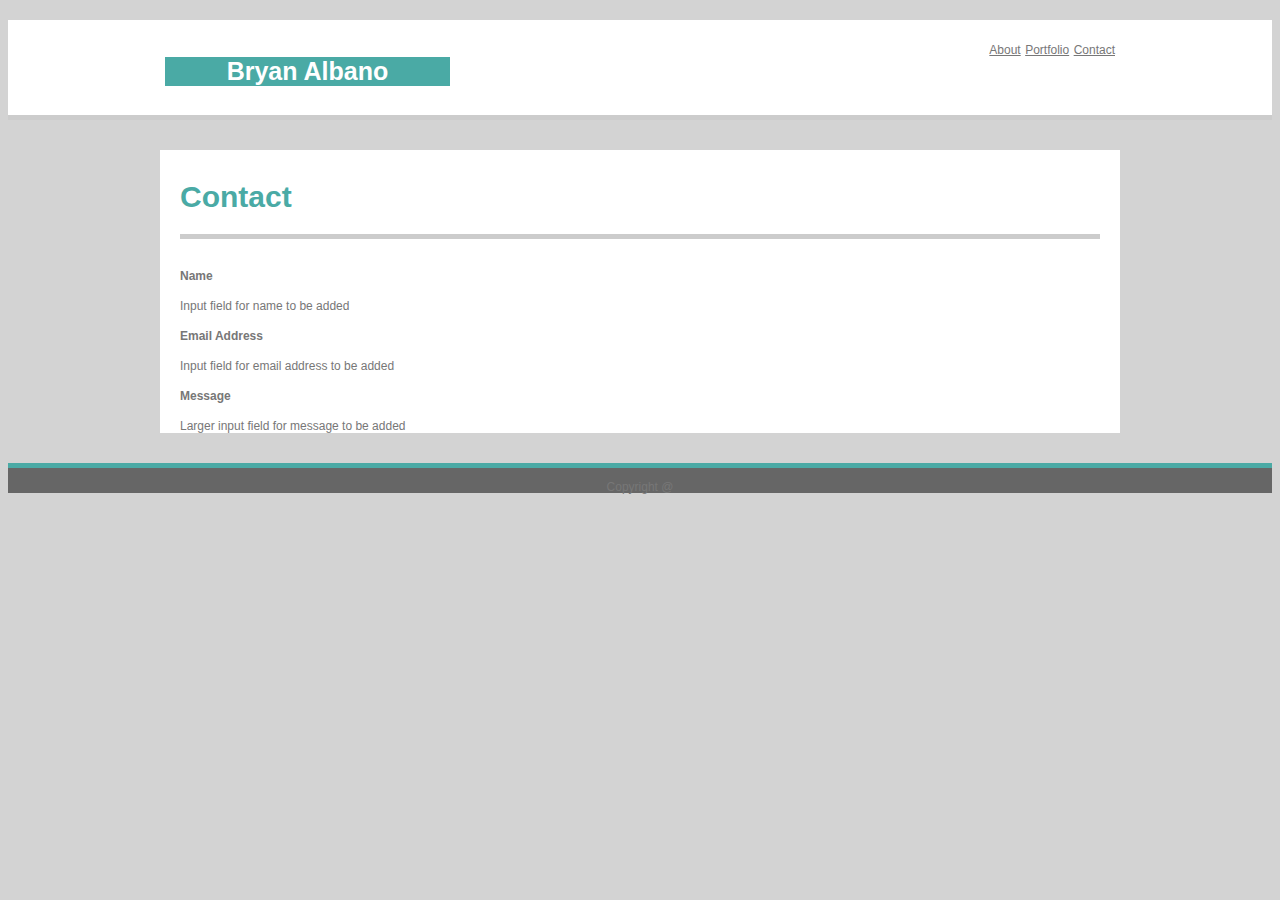
==== contact.html @ 80787995 "adding initial files" ====
<!DOCTYPE html>
<html land="en">

    <head>
        <meta charset="utf-8">
        <title>Bryan Albano's Portfolio</title>
        <link rel="stylesheet" href="reset.css">
        <link rel="stylesheet" type="text/css" href="assets/css/styles.css">     
    </head>
        
    <body>
        <header>
            <div class="container clearfix">
            <section>
                    <h1 class="name">
                        Bryan Albano
                    </h1>
            </section>
                <nav class="primary-nav">
                    <a href="index.html">About</a>
                    <a href="portfolio.html">Portfolio</a>
                    <a href="contact.html">Contact</a>
                </nav>
            </div>
        </header>

        <div class="container main-layout">
            <h3>Contact</h3>

            <section class="contact">
                <h4>
                    Name
                </h4>
                <p>
                    Input field for name to be added
                </p>
                <h4>
                    Email Address
                </h4>
                <p>
                    Input field for email address to be added
                </p>
                <h4>
                    Message
                </h4>
                <p>
                    Larger input field for message to be added
                </p>
            </section>

        </div>

        <footer>
                <p>
                    Copyright @
                </p>
            </footer>
    </body>

</html>
---- assets/css/styles.css ----
*{
    box-sizing: border-box;
    color: #777777;
    font-family: 'Arial', 'Helvetica Neue', Arial, Helvetica, sans-serif;
    font-size: 12px;
    /* text-align: center; */
}

/*
=============
Custom Styles
=============
*/
body{
    background-color: lightgray;
}

header{
    padding: 20px 0;
    margin: 20px 0;
    height: 100px;
    width: 100%;
    background-color: #ffffff;
    border-bottom: 5px solid #cccccc;
}

h3{
    color: #4aaaa5;
    font-size: 30px;
    padding: 30px 0 20px 0;
    border-bottom: 5px solid #cccccc;
    text-align: left;
}

footer{
    background-color: #666666;
    color:#ffffff;
    text-align: center;
    height: 30px;
    border-top: 5px solid #4aaaa5;
    margin-top: 30px;
}

/*
=============
ClearFix
=============
*/
.clearfix:before,
.clearfix:after{
    content: "";
    display: block;
}
.clearfix:after{
    clear: both;
}

/*
=================
Main Layout
=================
*/
.container{
    position: relative;
    margin: 0 auto;
    width: 960px;
    padding-left: 5px;
    padding-right: 5px;  
    /* border: 5px solid black;  */
}

.main-layout{
    background-color: #ffffff;
    padding: 0 20px;
}

/*
==================
Primary Header
==================
*/
.name{
    /* position: absolute; */
    background-color: #4aaaa5;
    color: #ffffff;
    text-align: center;
    font-size: 25px;
    float: left;
    width: 30%;
    height: 100%;
    /* padding: 30px 0; */
}

.primary-nav{
    float: right;
    width: 33%;
    font-size: 16px;
    text-align: right;
}

.primary-nav a:hover{
    color: purple;   
}

.box{
    position: fixed;
    background-color: orange;
    height: 100%;
    width: 33%;
    top: 0;
    left: 0;
}

/*
====================
Bio
====================
*/
.bio-img{
    margin-right: 30px;
    float: left;
}

.bio-text{
    float: left;
}

/*
=====================
Contact
=====================
*/
.contact{
    text-align: left;
}
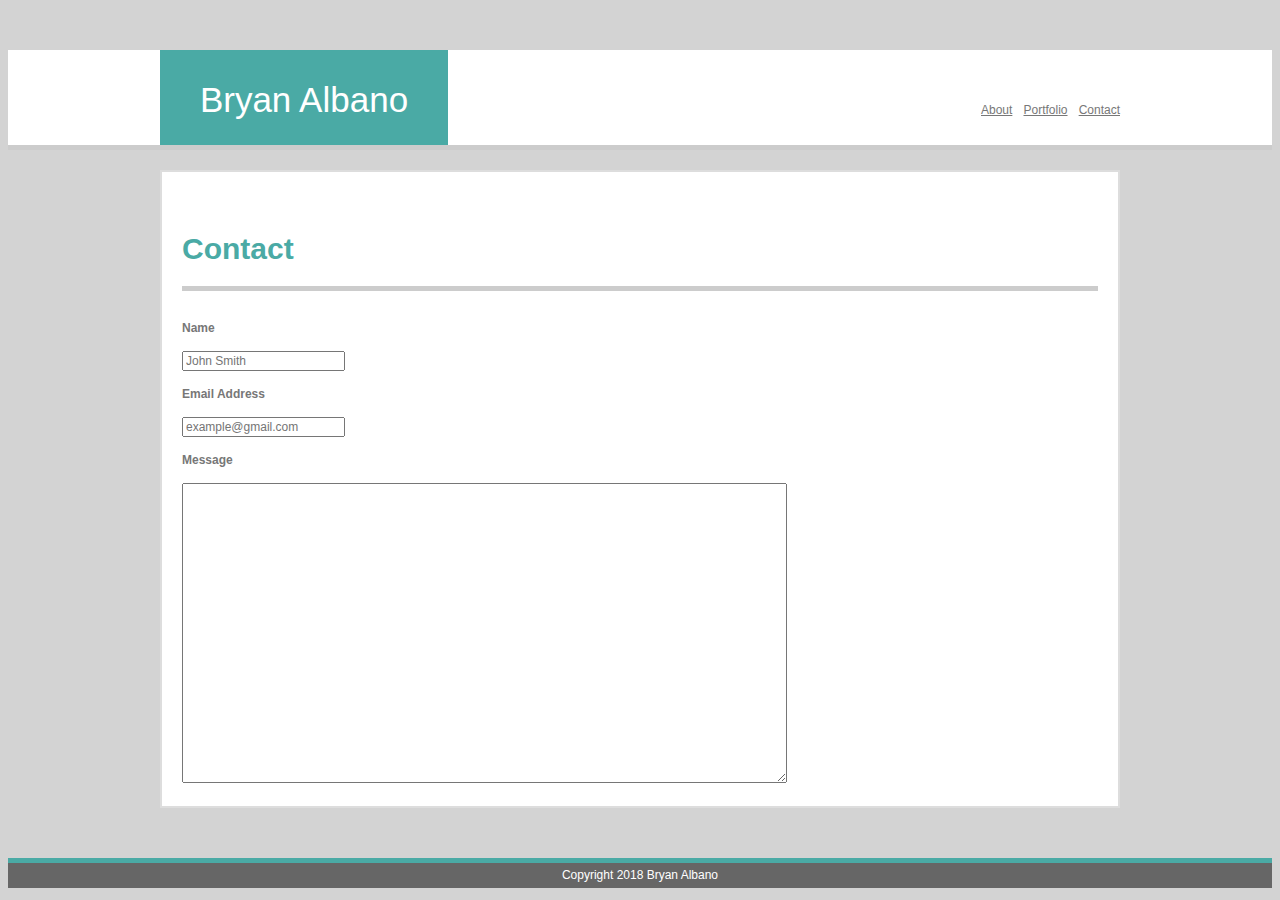
==== commit 85d563a0: "almost done" ====
--- a/contact.html
+++ b/contact.html
@@ -10,11 +10,9 @@
         
     <body>
         <header>
-            <div class="container clearfix">
-            <section>
-                    <h1 class="name">
-                        Bryan Albano
-                    </h1>
+            <div class="container">
+            <section class="name">
+                    Bryan Albano
             </section>
                 <nav class="primary-nav">
                     <a href="index.html">About</a>
@@ -27,34 +25,27 @@
         <div class="container main-layout">
             <h3>Contact</h3>
 
-            <section class="contact">
+            <section class="contact-layout">
                 <h4>
                     Name
                 </h4>
-                <p>
-                    Input field for name to be added
-                </p>
+                <input type="text" name="name" placeholder="John Smith" required="">
                 <h4>
                     Email Address
                 </h4>
-                <p>
-                    Input field for email address to be added
-                </p>
+                    <input type="email" name="email" placeholder="example@gmail.com" required="">
                 <h4>
                     Message
                 </h4>
-                <p>
-                    Larger input field for message to be added
-                </p>
+                <textarea>
+
+                </textarea>
             </section>
-
         </div>
 
         <footer>
-                <p>
-                    Copyright @
-                </p>
-            </footer>
+            Copyright 2018 Bryan Albano
+        </footer>
     </body>
 
 </html>--- a/assets/css/styles.css
+++ b/assets/css/styles.css
@@ -4,7 +4,7 @@
     color: #777777;
     font-family: 'Arial', 'Helvetica Neue', Arial, Helvetica, sans-serif;
     font-size: 12px;
-    /* text-align: center; */
+    text-align: center;
 }
 
 /*
@@ -17,7 +17,7 @@
 }
 
 header{
-    padding: 20px 0;
+    /* padding: 20px 0; */
     margin: 20px 0;
     height: 100px;
     width: 100%;
@@ -25,6 +25,34 @@
     border-bottom: 5px solid #cccccc;
 }
 
+footer{
+    background-color: #666666;
+    color:#ffffff;
+    text-align: center;
+    line-height: 25px;
+    height: 30px;
+    border-top: 5px solid #4aaaa5;
+    /* margin-top: 30px; */
+}
+
+input{
+    text-align: left;
+}
+
+textarea {
+    width: 100%;
+    height: 300px;
+}
+
+table{
+    width: 50%;
+}
+
+/*
+==============
+Typograph
+==============
+*/
 h3{
     color: #4aaaa5;
     font-size: 30px;
@@ -33,13 +61,8 @@
     text-align: left;
 }
 
-footer{
-    background-color: #666666;
-    color:#ffffff;
-    text-align: center;
-    height: 30px;
-    border-top: 5px solid #4aaaa5;
-    margin-top: 30px;
+h4{
+    text-align: left;
 }
 
 /*
@@ -62,17 +85,17 @@
 =================
 */
 .container{
-    position: relative;
-    margin: 0 auto;
+    /* position: relative; */
+    margin: 0 auto 50px auto;
     width: 960px;
-    padding-left: 5px;
-    padding-right: 5px;  
-    /* border: 5px solid black;  */
+    text-align: left;
+
 }
 
 .main-layout{
     background-color: #ffffff;
-    padding: 0 20px;
+    border: 2px solid #dddddd;
+    padding: 0 20px 20px 20px;
 }
 
 /*
@@ -81,35 +104,26 @@
 ==================
 */
 .name{
-    /* position: absolute; */
     background-color: #4aaaa5;
     color: #ffffff;
     text-align: center;
-    font-size: 25px;
+    font-size: 35px;
+    line-height: 100px;
     float: left;
     width: 30%;
-    height: 100%;
-    /* padding: 30px 0; */
+    height: 95px;
 }
 
 .primary-nav{
     float: right;
-    width: 33%;
-    font-size: 16px;
+    width: 40%;
+    font-size: 40px;
+    line-height: 100px;
     text-align: right;
 }
 
 .primary-nav a:hover{
     color: purple;   
-}
-
-.box{
-    position: fixed;
-    background-color: orange;
-    height: 100%;
-    width: 33%;
-    top: 0;
-    left: 0;
 }
 
 /*
@@ -128,10 +142,52 @@
 
 /*
 =====================
+Portfolio
+=====================
+*/
+/* use absolute for the named boxes over the images */
+
+.portfolio-pic{
+    width: 300px;
+    height: 200px;
+    position: relative;
+    float: left;
+    margin-right: 30px;
+    margin-bottom: 30px;
+}
+
+.game-logo{
+    position: absolute;
+    background-color: #4aaaa5;
+    color: #ffffff;
+    line-height: 40px;
+    width: 100%;
+    height: 50px;
+    font-size: 30px;
+    bottom: 10px;
+    left: 0;
+}
+
+/*
+=====================
 Contact
 =====================
 */
-.contact{
+.contact-layout {
     text-align: left;
+    width: 66%;
+    height: 100%;
 }
 
+/* .contact-container{
+
+    margin: 0 auto;
+    width: 66%;
+} */
+
+.contact input,
+.contact textarea {
+    width: 100%;
+    border: 1px solid black;
+}
+
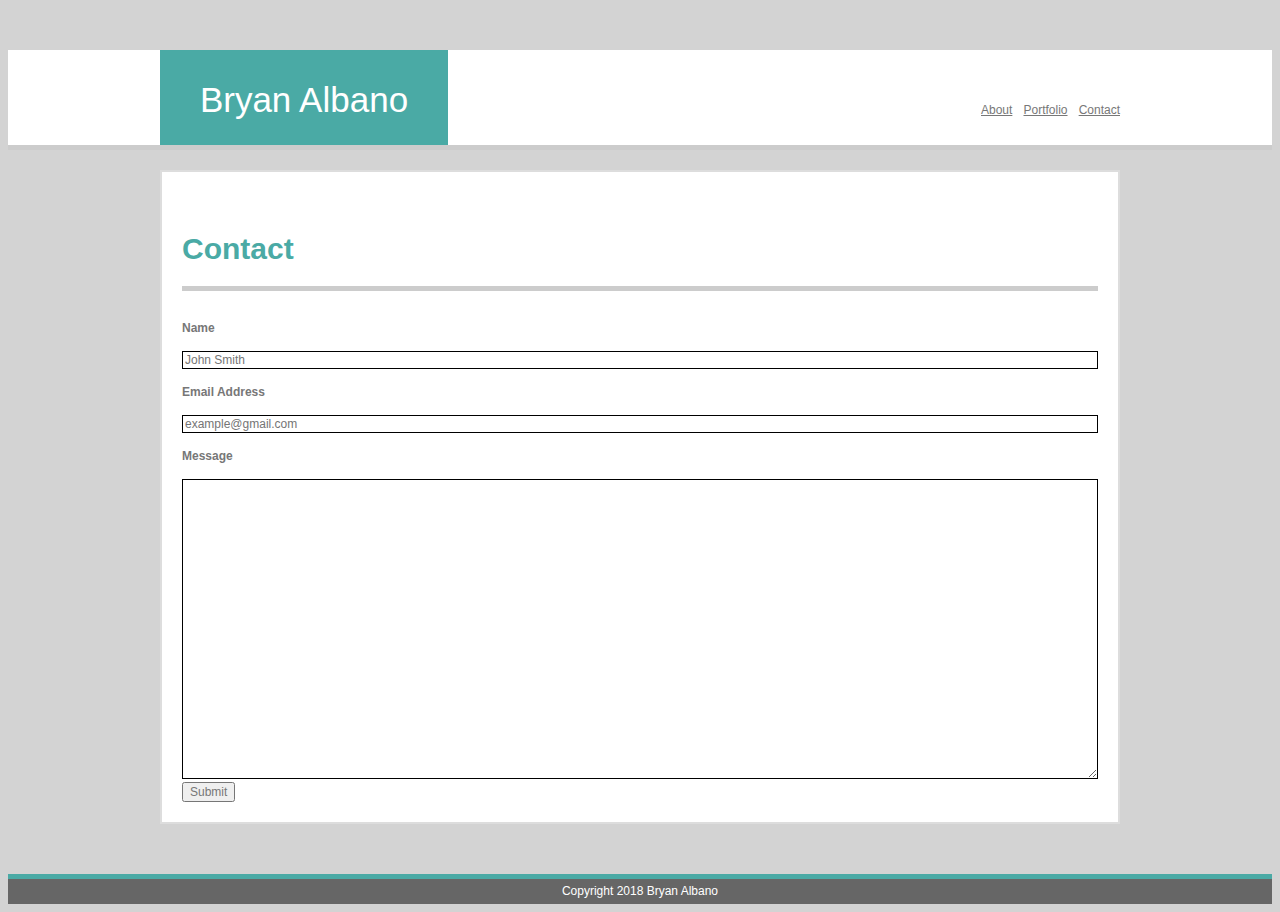
==== commit 23109c45: "added Submit button on Contact page, as well as an alternate gradient background" ====
--- a/contact.html
+++ b/contact.html
@@ -9,6 +9,7 @@
     </head>
         
     <body>
+    <!-- <body class="alt-background"> -->
         <header>
             <div class="container">
             <section class="name">
@@ -25,7 +26,7 @@
         <div class="container main-layout">
             <h3>Contact</h3>
 
-            <section class="contact-layout">
+            <section class="contact">
                 <h4>
                     Name
                 </h4>
@@ -41,6 +42,8 @@
 
                 </textarea>
             </section>
+
+            <button class="button">Submit</button>
         </div>
 
         <footer>
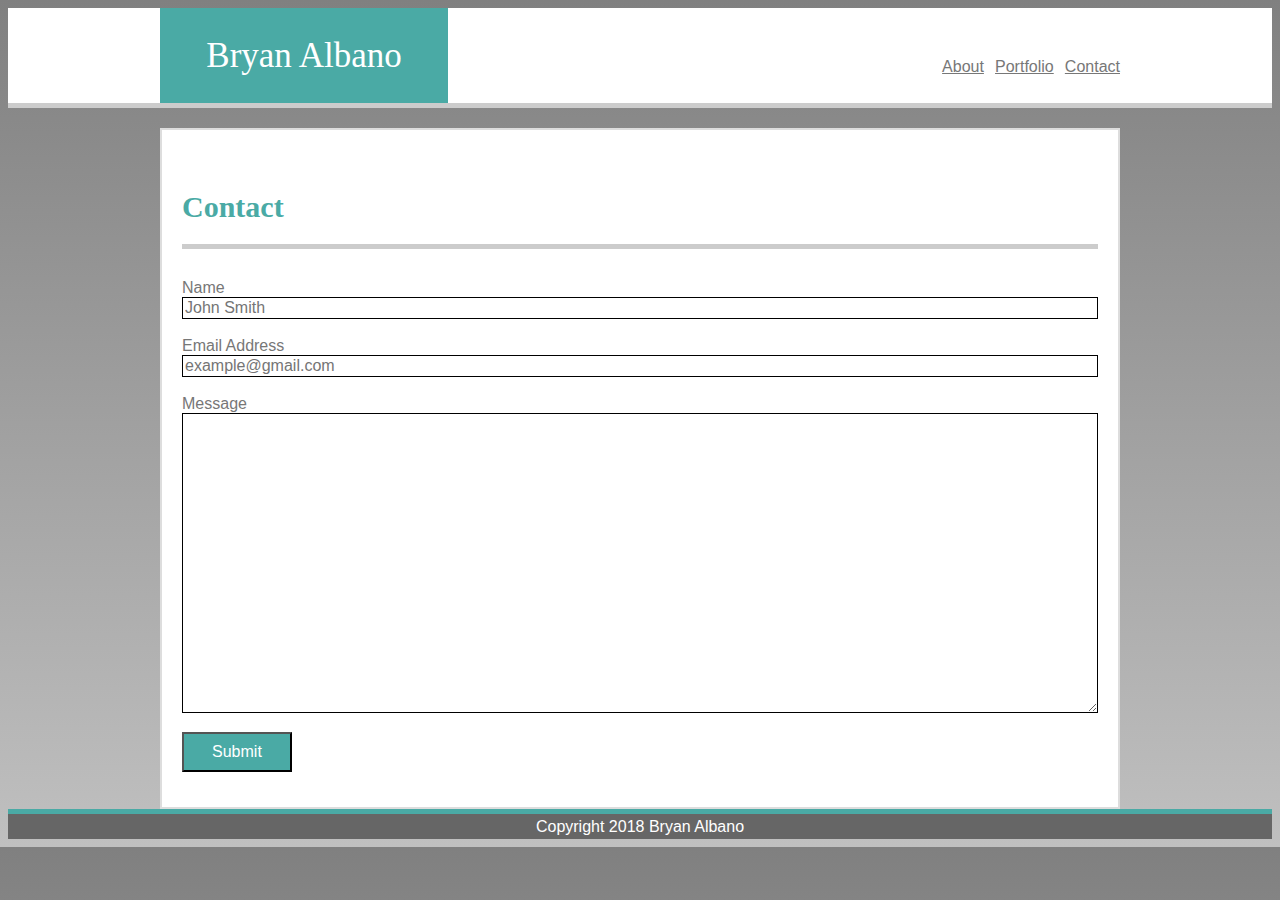
==== commit 898198ab: "updated background and header to be higher" ====
--- a/contact.html
+++ b/contact.html
@@ -8,8 +8,8 @@
         <link rel="stylesheet" type="text/css" href="assets/css/styles.css">     
     </head>
         
-    <body>
-    <!-- <body class="alt-background"> -->
+    <!-- <body> -->
+    <body class="alt-background">
         <header>
             <div class="container">
             <section class="name">
@@ -27,20 +27,22 @@
             <h3>Contact</h3>
 
             <section class="contact">
-                <h4>
+                <label>
                     Name
-                </h4>
-                <input type="text" name="name" placeholder="John Smith" required="">
-                <h4>
+                    <input type="text" name="name" placeholder="John Smith" required="">
+                </label>
+                <br><br>
+                <label>
                     Email Address
-                </h4>
                     <input type="email" name="email" placeholder="example@gmail.com" required="">
-                <h4>
+                </label>
+                <br><br>
+                <label>
                     Message
-                </h4>
-                <textarea>
+                    <textarea rows="4" cols="50">
 
-                </textarea>
+                    </textarea>
+                <label></label>
             </section>
 
             <button class="button">Submit</button>
--- a/assets/css/styles.css
+++ b/assets/css/styles.css
@@ -3,8 +3,15 @@
     box-sizing: border-box;
     color: #777777;
     font-family: 'Arial', 'Helvetica Neue', Arial, Helvetica, sans-serif;
-    font-size: 12px;
-    text-align: center;
+    font-size: 16px;
+    /* text-align: center; */
+
+}
+*:before,
+*:after {
+	-webkit-box-sizing: border-box;
+		-moz-box-sizing: border-box;
+            box-sizing: border-box;
 }
 
 /*
@@ -18,11 +25,12 @@
 
 header{
     /* padding: 20px 0; */
-    margin: 20px 0;
+    margin: 0px 0 20px 0;
     height: 100px;
     width: 100%;
     background-color: #ffffff;
     border-bottom: 5px solid #cccccc;
+    font-family: 'Georgia', Times, Times New Roman, serif;
 }
 
 footer{
@@ -48,6 +56,11 @@
     width: 50%;
 }
 
+label,
+h4{
+    text-align: left;
+}
+
 /*
 ==============
 Typograph
@@ -59,10 +72,7 @@
     padding: 30px 0 20px 0;
     border-bottom: 5px solid #cccccc;
     text-align: left;
-}
-
-h4{
-    text-align: left;
+    font-family: 'Georgia', Times, Times New Roman, serif;
 }
 
 /*
@@ -86,7 +96,7 @@
 */
 .container{
     /* position: relative; */
-    margin: 0 auto 50px auto;
+    margin: 0px auto;
     width: 960px;
     text-align: left;
 
@@ -96,6 +106,12 @@
     background-color: #ffffff;
     border: 2px solid #dddddd;
     padding: 0 20px 20px 20px;
+}
+
+.alt-background{
+    background: #60645f;
+	background: -moz-linear-gradient(90deg, rgba(192,192,192,1) 0%, rgba(128,128,128,1) 100%);
+    background: -webkit-linear-gradient(90deg, rgba(192,192,192,1) 0%, rgba(128,128,128,1) 100%);
 }
 
 /*
@@ -108,10 +124,11 @@
     color: #ffffff;
     text-align: center;
     font-size: 35px;
-    line-height: 100px;
+    line-height: 95px;
     float: left;
     width: 30%;
     height: 95px;
+    font-family: 'Georgia', Times, Times New Roman, serif;
 }
 
 .primary-nav{
@@ -134,10 +151,15 @@
 .bio-img{
     margin-right: 30px;
     float: left;
-}
-
-.bio-text{
-    float: left;
+    width: 30%;
+    height: 30%;
+}
+
+.bio-text p{
+    /* float: left; */
+    text-align: left;
+    width: 100%;
+    padding-right: 20px;
 }
 
 /*
@@ -145,8 +167,6 @@
 Portfolio
 =====================
 */
-/* use absolute for the named boxes over the images */
-
 .portfolio-pic{
     width: 300px;
     height: 200px;
@@ -159,11 +179,12 @@
 .game-logo{
     position: absolute;
     background-color: #4aaaa5;
+    text-align: center;
     color: #ffffff;
-    line-height: 40px;
     width: 100%;
     height: 50px;
     font-size: 30px;
+    line-height: 45px;
     bottom: 10px;
     left: 0;
 }
@@ -189,5 +210,19 @@
 .contact textarea {
     width: 100%;
     border: 1px solid black;
-}
-
+    text-align: left;
+}
+
+.button{
+    background-color: #4aaaa5;
+    color: #ffffff;
+    width: 12%;
+    height: 40px;
+    margin: 15px 0px;;
+}
+
+.button:hover{
+    color: purple;
+    background-color: lightgray;
+}
+
